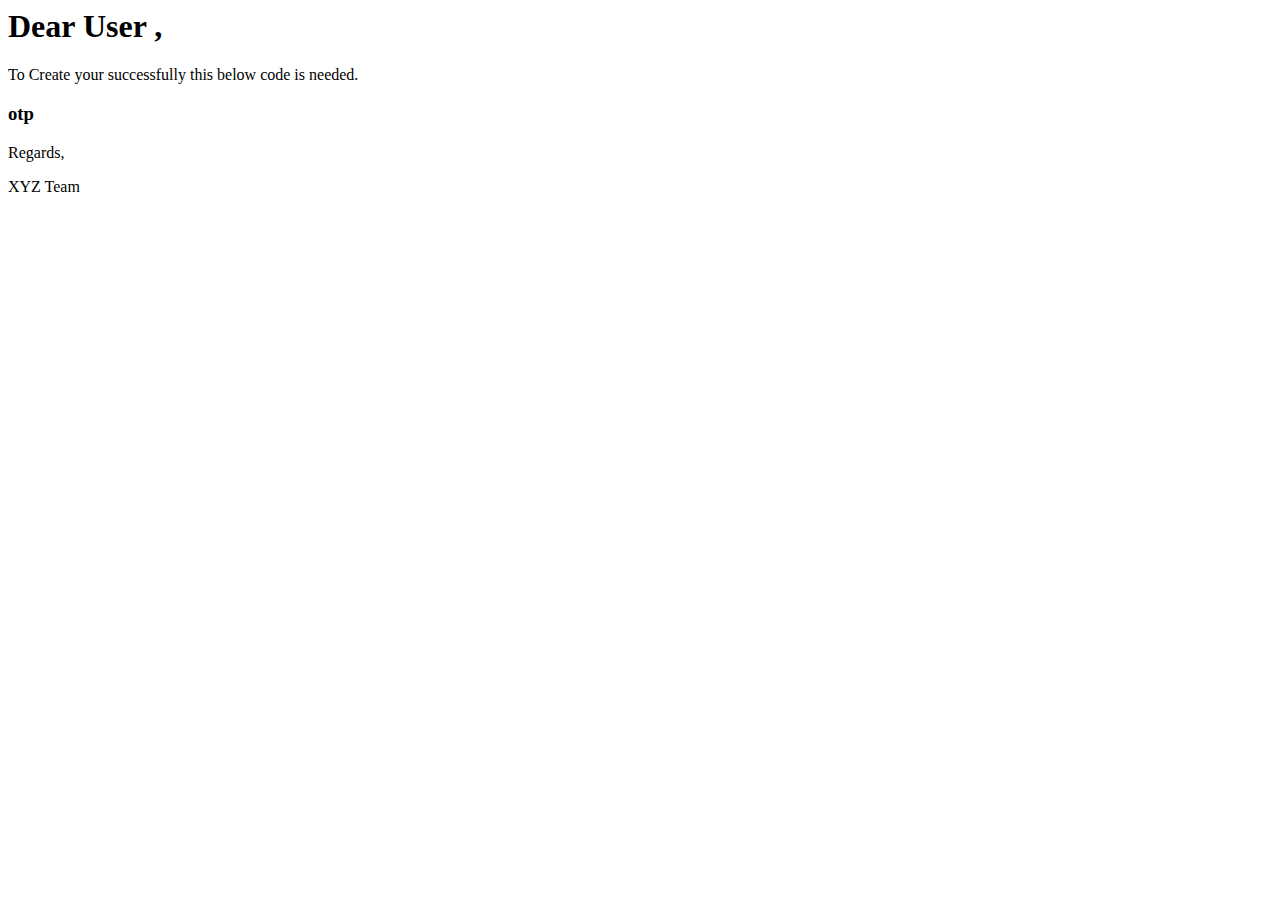
==== ShopViewWebAPI/Service/msg.html @ 4c65aaa0 "shopzone" ====
﻿<html>
<head>
    <title>My HTML Page</title>
</head>
<body>
    <h1>Dear User ,</h1>
    <p>To Create your successfully this below code is needed.</p>
    <h3>otp</h3>
    <p>Regards,</p>
    <p>XYZ Team</p>
</body>
</html>
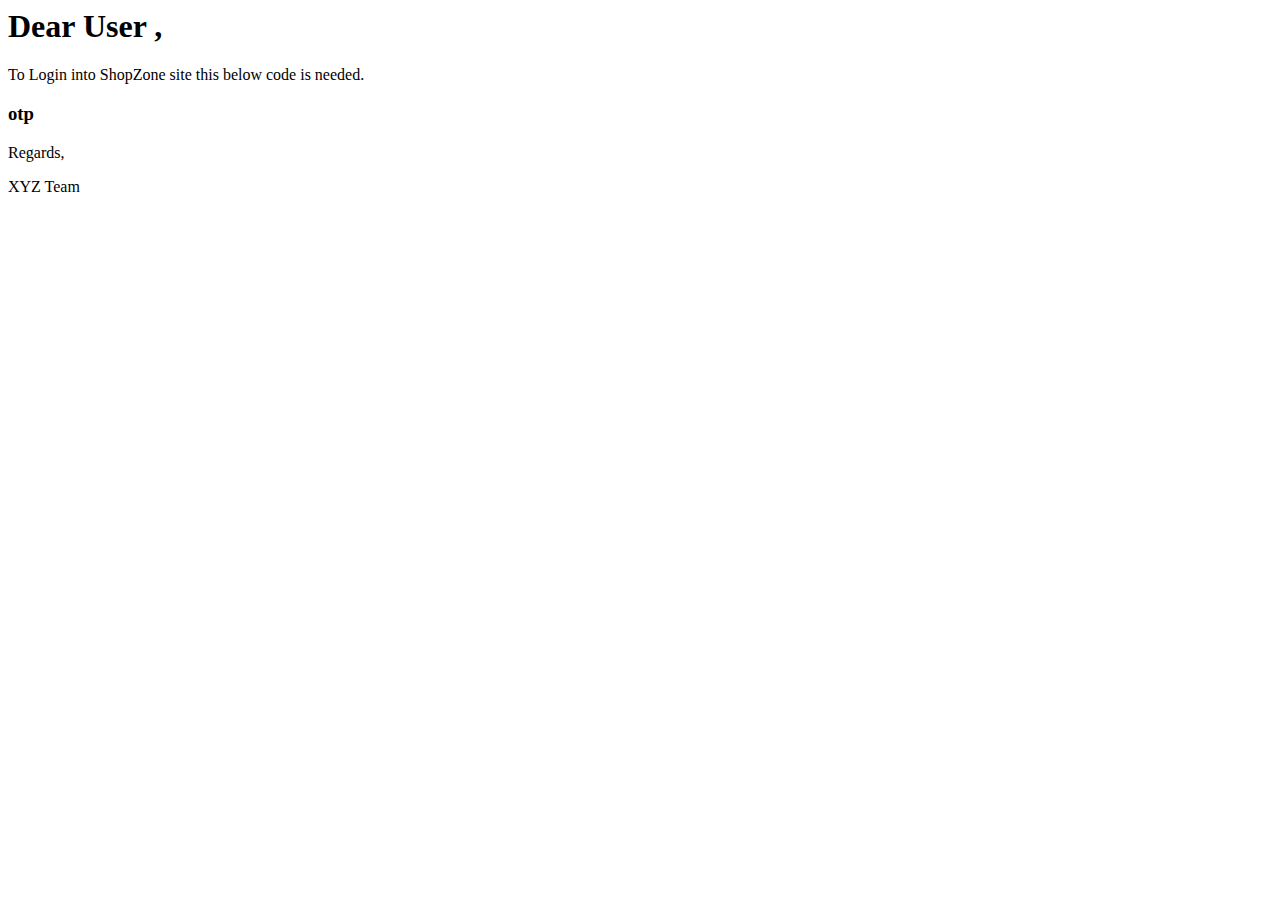
==== commit c32c9a32: "commit2" ====
--- a/ShopViewWebAPI/Service/msg.html
+++ b/ShopViewWebAPI/Service/msg.html
@@ -4,7 +4,7 @@
 </head>
 <body>
     <h1>Dear User ,</h1>
-    <p>To Create your successfully this below code is needed.</p>
+    <p>To Login into ShopZone site this below code is needed.</p>
     <h3>otp</h3>
     <p>Regards,</p>
     <p>XYZ Team</p>
